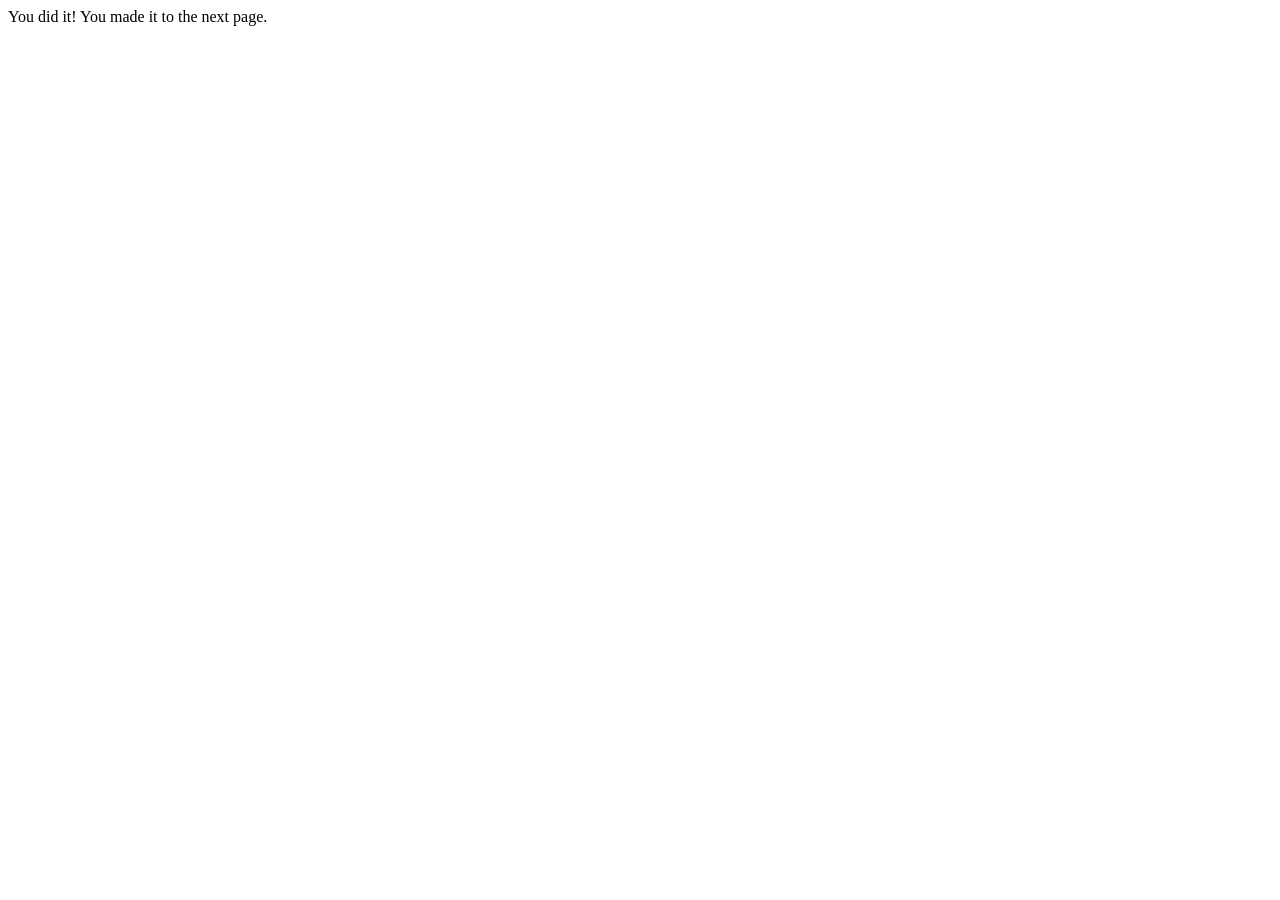
==== index.html @ 5f5b3d92 "Create index.html" ====
<!DOCTYPE html>
<html lang="en">
<head>
    <meta charset="UTF-8">
    <meta name="viewport" content="width=device-width, initial-scale=1.0">
    <title>Document</title>
</head>
<body>
    You did it! You made it to the next page.
</body>
</html>
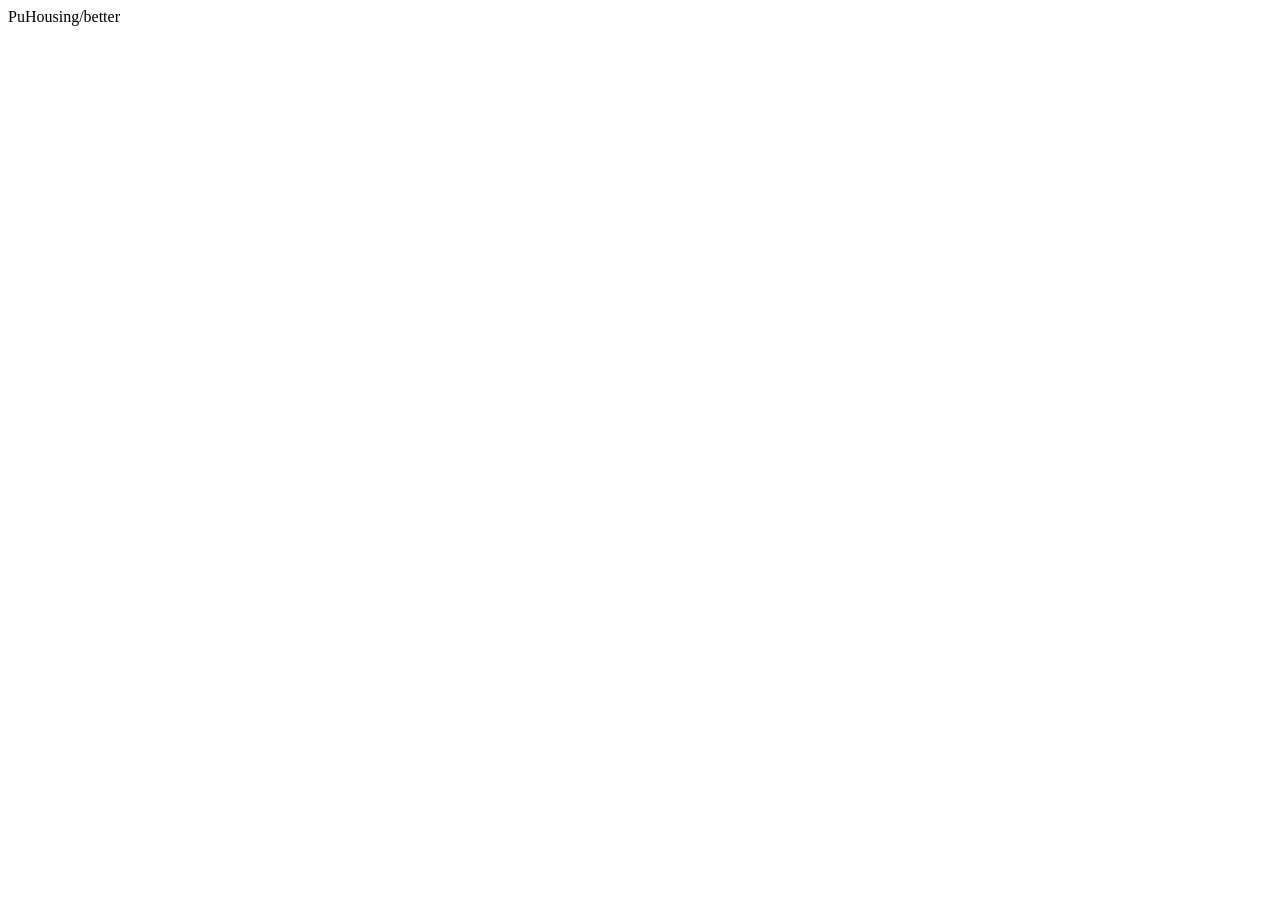
==== commit 67e466b5: "Clean up add trio auth" ====
--- a/index.html
+++ b/index.html
@@ -6,6 +6,6 @@
     <title>Document</title>
 </head>
 <body>
-    You did it! You made it to the next page.
+    PuHousing/better
 </body>
 </html>
